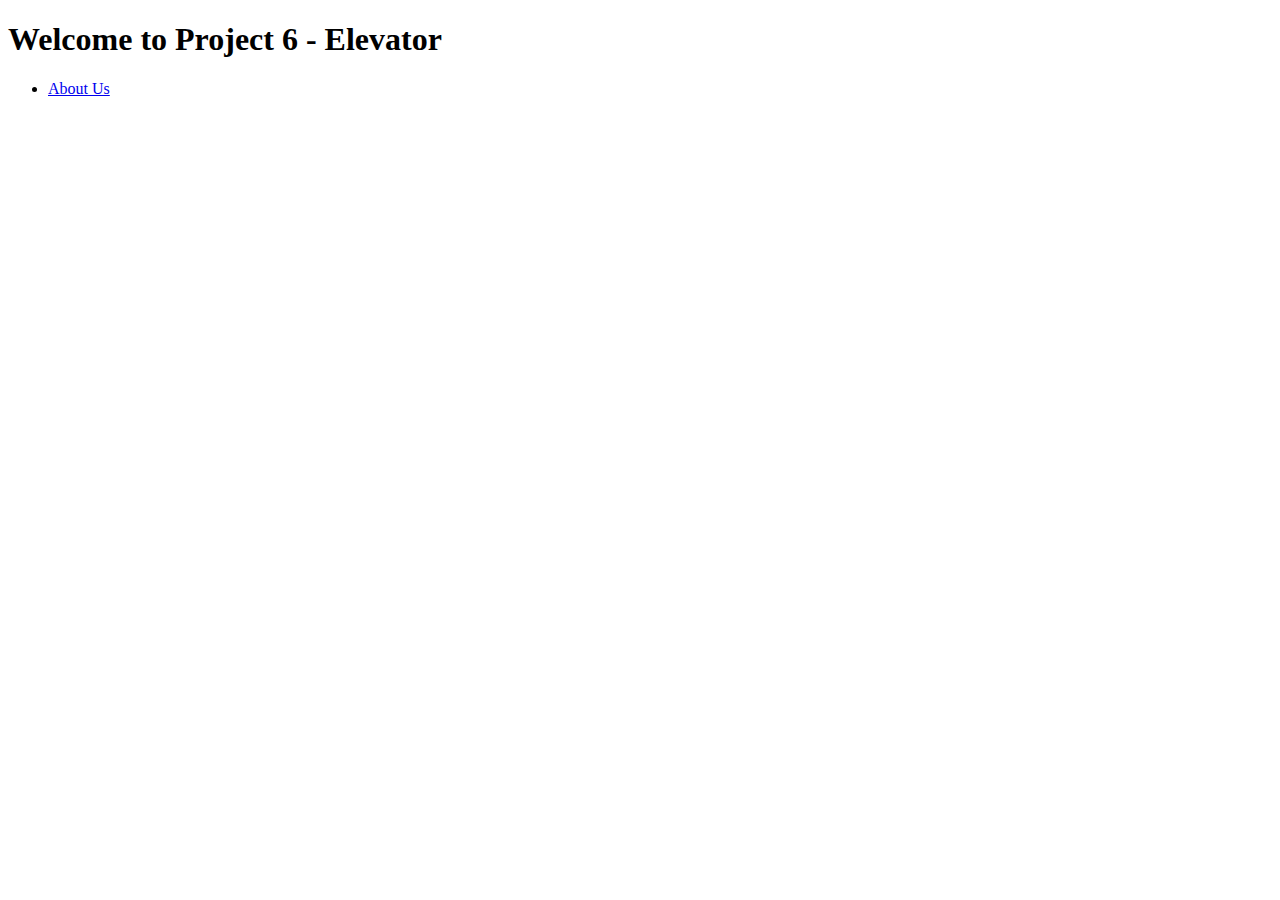
==== index.html @ 3554d04d "Modified index and about and created logbook and project_plan" ====
<!DOCTYPE html>
<html>
    <head>
        <title>Project 6 Website</title>
    </head>
    <body>
        <h1>Welcome to Project 6 - Elevator</h1>
        <ul>
            <li><a href='about.html'>About Us</a></li>
        </ul>
    </body>

</html>
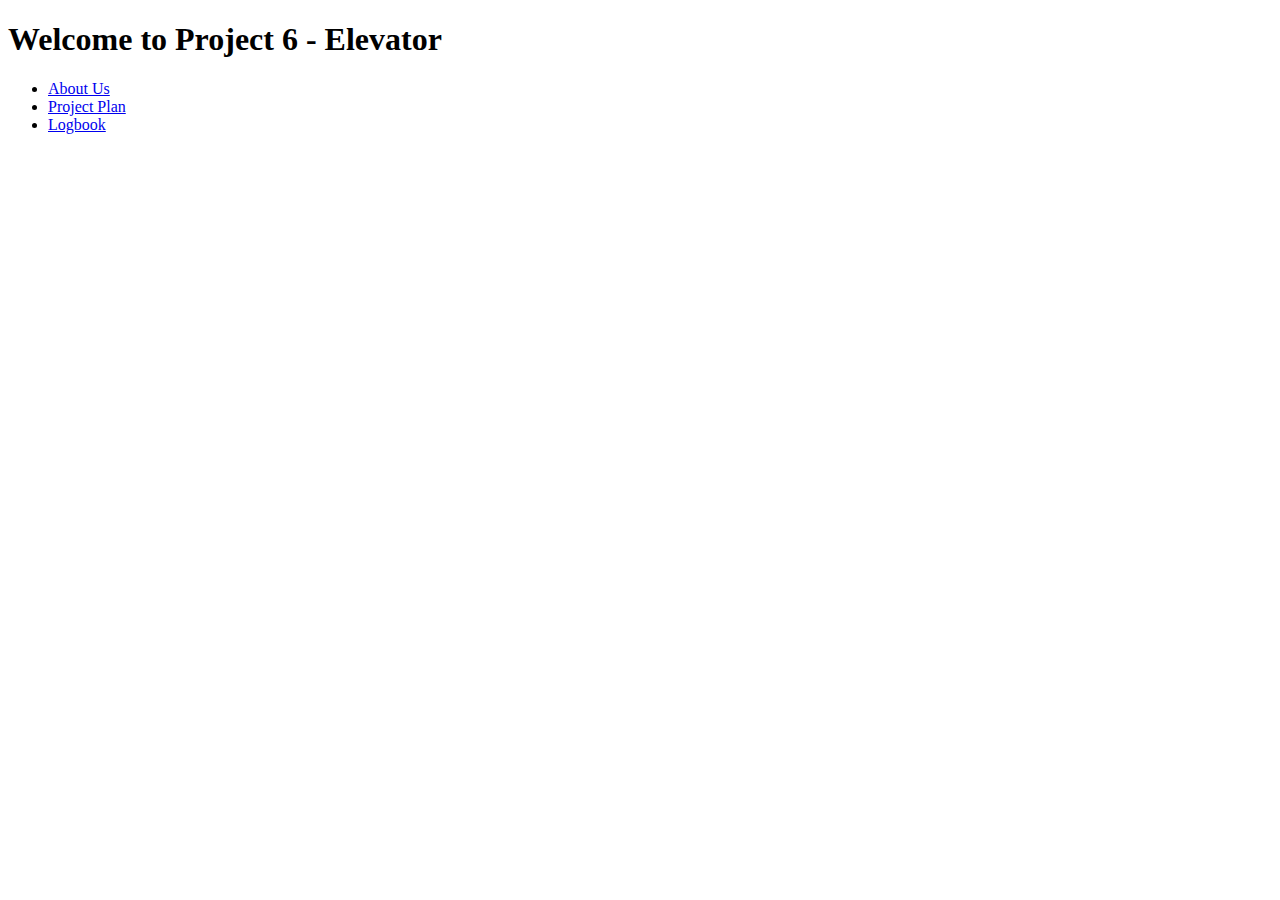
==== commit 58176d49: "Added text" ====
--- a/index.html
+++ b/index.html
@@ -7,6 +7,8 @@
         <h1>Welcome to Project 6 - Elevator</h1>
         <ul>
             <li><a href='about.html'>About Us</a></li>
+            <li><a href='project_plan.html'>Project Plan</a></li>
+            <li><a href='logbook.html' target='_blank'>Logbook</a></li>
         </ul>
     </body>
 
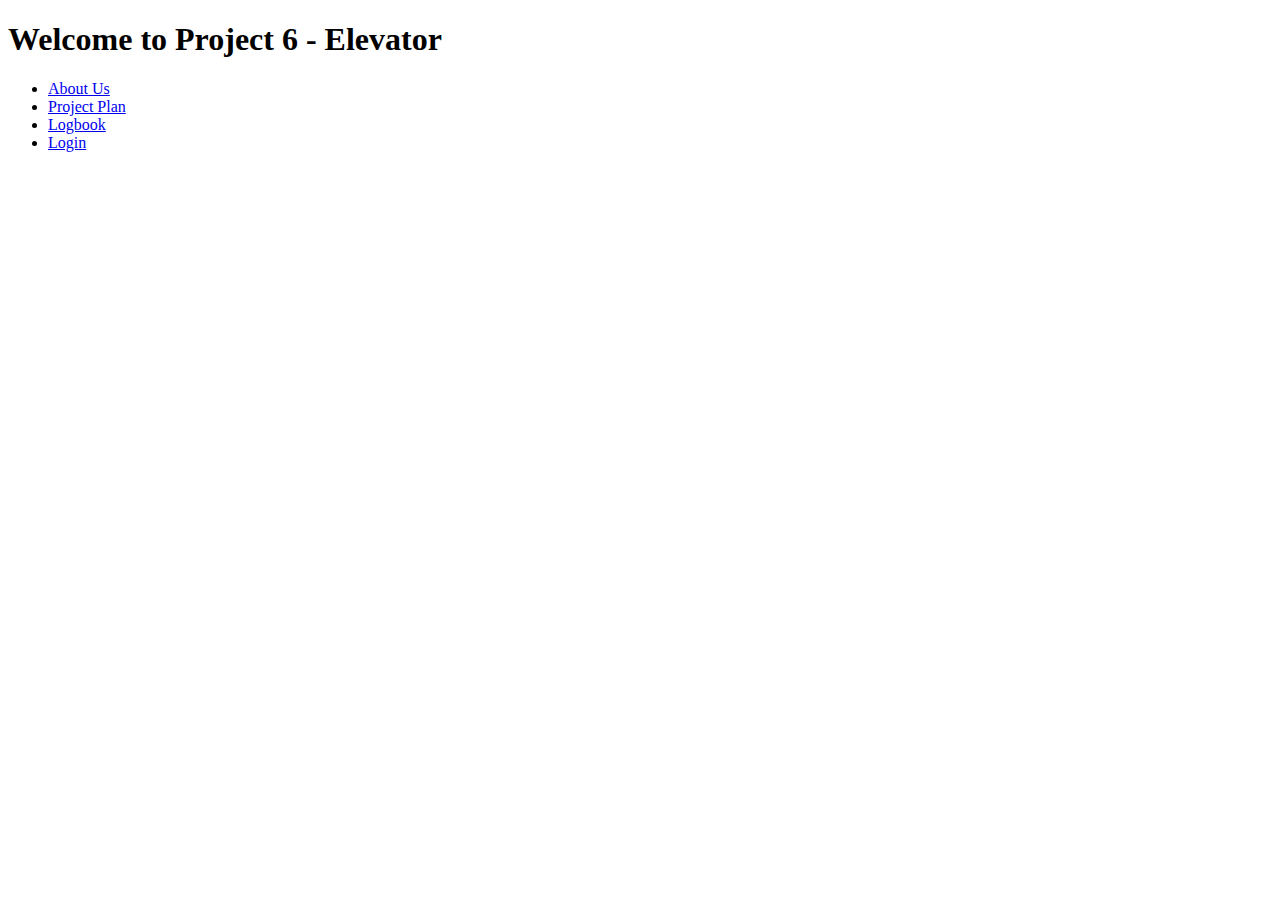
==== commit 5f1752b3: "added login.html, login.php, request_access.php" ====
--- a/index.html
+++ b/index.html
@@ -9,6 +9,7 @@
             <li><a href='about.html'>About Us</a></li>
             <li><a href='project_plan.html'>Project Plan</a></li>
             <li><a href='logbook.html' target='_blank'>Logbook</a></li>
+            <li><a href='login.html'>Login</a></li>
         </ul>
     </body>
 
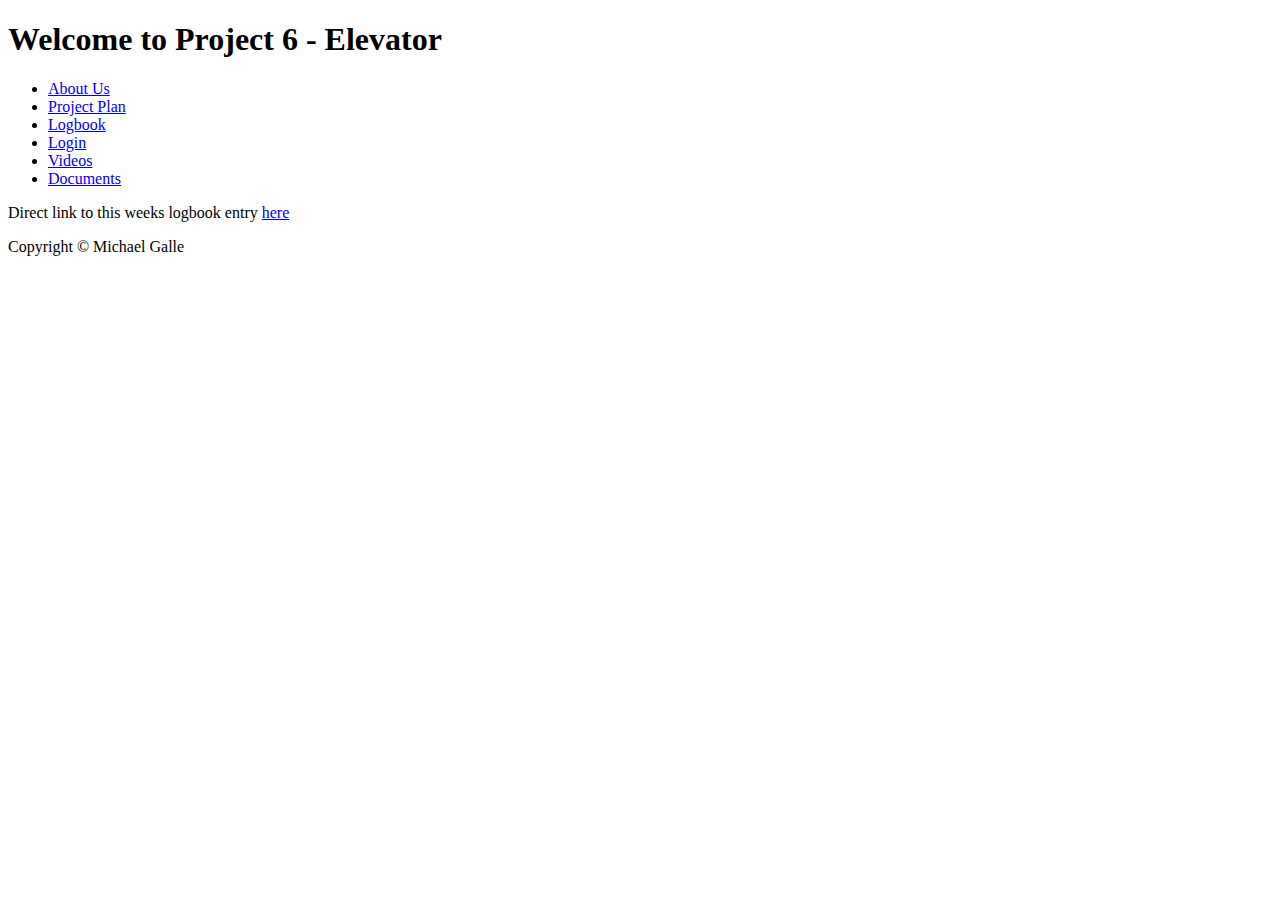
==== commit d66dbad8: "Added content from lectures to the in-class codebase" ====
--- a/index.html
+++ b/index.html
@@ -1,16 +1,27 @@
 <!DOCTYPE html>
-<html>
+<html lang='en-us'>
     <head>
         <title>Project 6 Website</title>
+        <meta name='description' content='Page in project'/>
+        <meta name='robots' content='noindex nofollow'/>
+        <meta http-equiv='author' content='mgalle'/>
+        <meta http-equiv='pragma' content='no-cache'/>
     </head>
     <body>
         <h1>Welcome to Project 6 - Elevator</h1>
-        <ul>
-            <li><a href='about.html'>About Us</a></li>
-            <li><a href='project_plan.html'>Project Plan</a></li>
-            <li><a href='logbook.html' target='_blank'>Logbook</a></li>
-            <li><a href='login.html'>Login</a></li>
-        </ul>
+        <!-- Menu to be used accross website (to be updated)-->
+        <div id='header'>
+            <ul>
+                <li><a href='about.html'>About Us</a></li>
+                <li><a href='project_plan.html'>Project Plan</a></li>
+                <li><a href='logbook.html' target='_blank'>Logbook</a></li>
+                <li><a href='login.html'>Login</a></li>
+                <li><a href='videos.html'>Videos</a></li>
+                <li><a href='documents.html'>Documents</a></li>
+            </ul>
+        </div>
+        <p>Direct link to this weeks logbook entry <a href='logbook.html#week4'>here</a></p>
+        <p>Copyright &copy Michael Galle</p>
     </body>
 
 </html>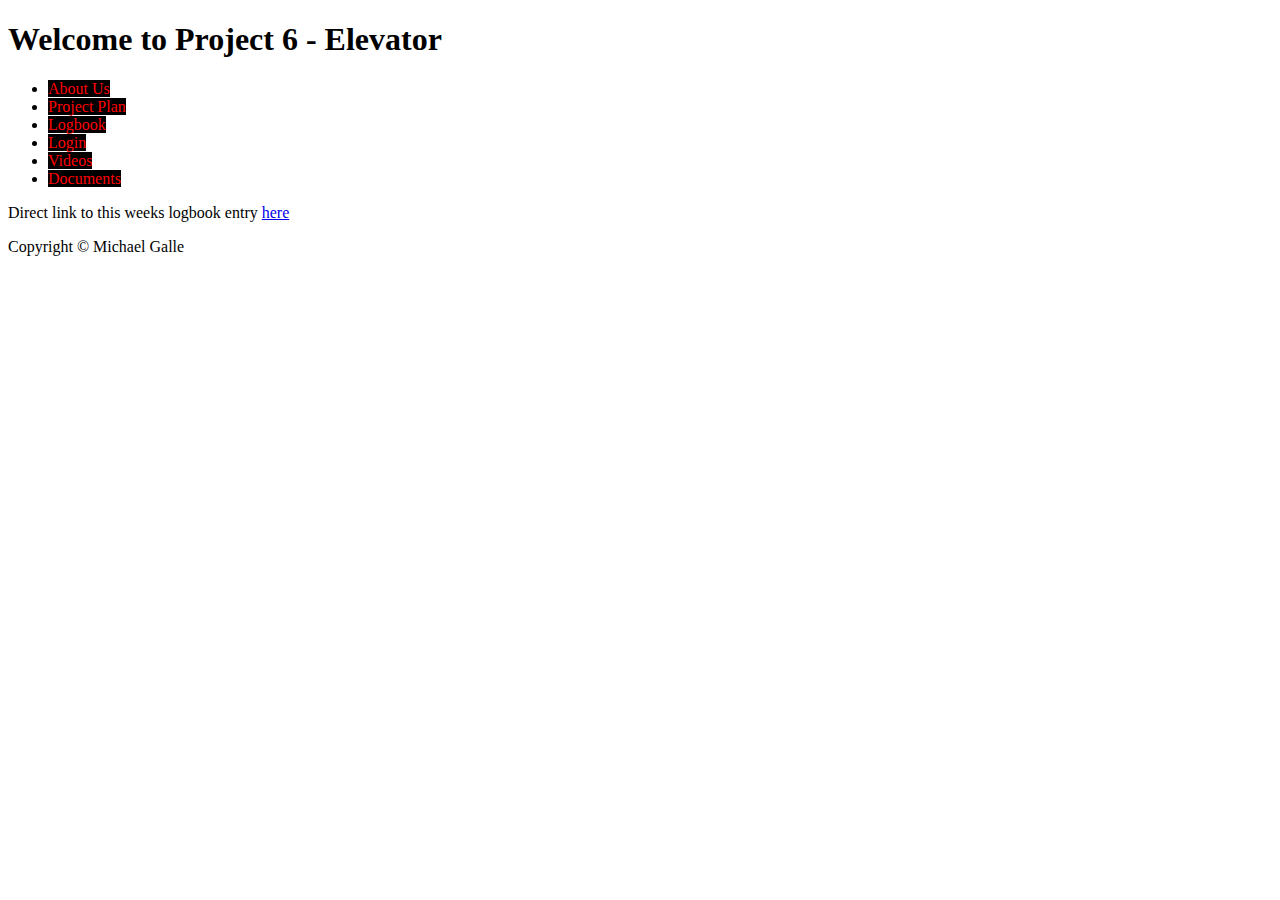
==== commit 5d9fc3ce: "added style2.css" ====
--- a/index.html
+++ b/index.html
@@ -6,18 +6,20 @@
         <meta name='robots' content='noindex nofollow'/>
         <meta http-equiv='author' content='mgalle'/>
         <meta http-equiv='pragma' content='no-cache'/>
+
+        <link href='css/style2.css' type='text/css' rel='stylesheet' />
     </head>
     <body>
         <h1>Welcome to Project 6 - Elevator</h1>
         <!-- Menu to be used accross website (to be updated)-->
         <div id='header'>
             <ul>
-                <li><a href='about.html'>About Us</a></li>
-                <li><a href='project_plan.html'>Project Plan</a></li>
-                <li><a href='logbook.html' target='_blank'>Logbook</a></li>
-                <li><a href='login.html'>Login</a></li>
-                <li><a href='videos.html'>Videos</a></li>
-                <li><a href='documents.html'>Documents</a></li>
+                <li><a class='menu' href='about.html'>About Us</a></li>
+                <li><a class='menu' href='project_plan.html'>Project Plan</a></li>
+                <li><a class='menu' href='logbook.html' target='_blank'>Logbook</a></li>
+                <li><a class='menu' href='login.html'>Login</a></li>
+                <li><a class='menu' href='videos.html'>Videos</a></li>
+                <li><a class='menu' href='documents.html'>Documents</a></li>
             </ul>
         </div>
         <p>Direct link to this weeks logbook entry <a href='logbook.html#week4'>here</a></p>
--- a/css/style2.css
+++ b/css/style2.css
@@ -0,0 +1,23 @@
+a:link.menu {
+    text-decoration: none;
+    color: red;
+    background-color: black;
+}
+
+a:visited.menu {
+    text-decoration: none;
+    color: red;
+    background-color: black;
+}
+
+a:hover.menu {
+    text-decoration: none;
+    color: yellow;
+    background-color: aquamarine;
+}
+
+a:active.menu {
+    text-decoration: none;
+    color: purple;
+    background-color: blanchedalmond;
+}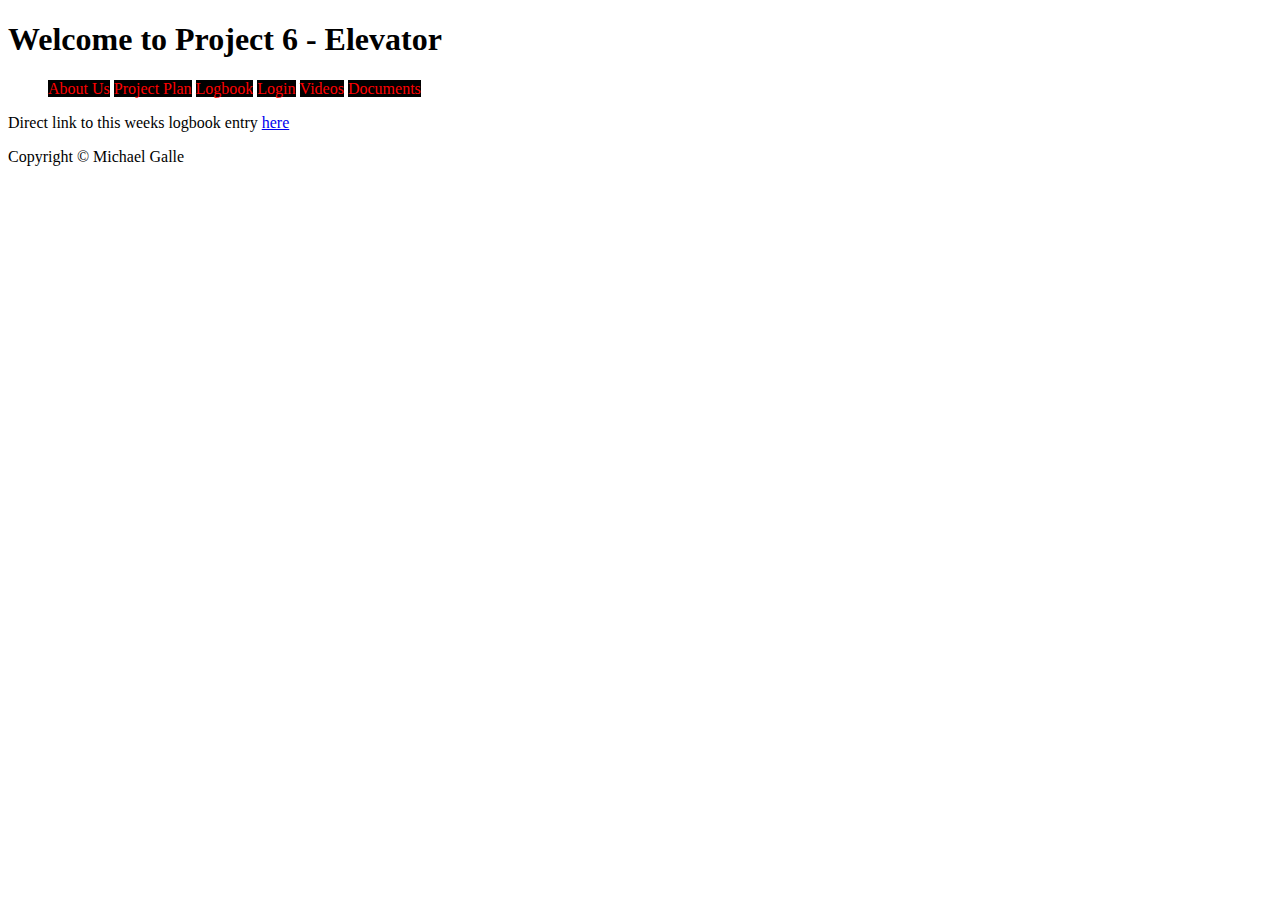
==== commit c9d1f86a: "Added style3.css" ====
--- a/index.html
+++ b/index.html
@@ -14,12 +14,12 @@
         <!-- Menu to be used accross website (to be updated)-->
         <div id='header'>
             <ul>
-                <li><a class='menu' href='about.html'>About Us</a></li>
-                <li><a class='menu' href='project_plan.html'>Project Plan</a></li>
-                <li><a class='menu' href='logbook.html' target='_blank'>Logbook</a></li>
-                <li><a class='menu' href='login.html'>Login</a></li>
-                <li><a class='menu' href='videos.html'>Videos</a></li>
-                <li><a class='menu' href='documents.html'>Documents</a></li>
+                <li class='h_menu'><a class='menu' href='about.html'>About Us</a></li>
+                <li class='h_menu'><a class='menu' href='project_plan.html'>Project Plan</a></li>
+                <li class='h_menu'><a class='menu' href='logbook.html' target='_blank'>Logbook</a></li>
+                <li class='h_menu'><a class='menu' href='login.html'>Login</a></li>
+                <li class='h_menu'><a class='menu' href='videos.html'>Videos</a></li>
+                <li class='h_menu'><a class='menu' href='documents.html'>Documents</a></li>
             </ul>
         </div>
         <p>Direct link to this weeks logbook entry <a href='logbook.html#week4'>here</a></p>
--- a/css/style2.css
+++ b/css/style2.css
@@ -1,7 +1,11 @@
+/* Make menu links horizontal */
+li.h_menu {display:inline;}
+
 a:link.menu {
     text-decoration: none;
     color: red;
     background-color: black;
+    transition: all 0.5s;
 }
 
 a:visited.menu {
